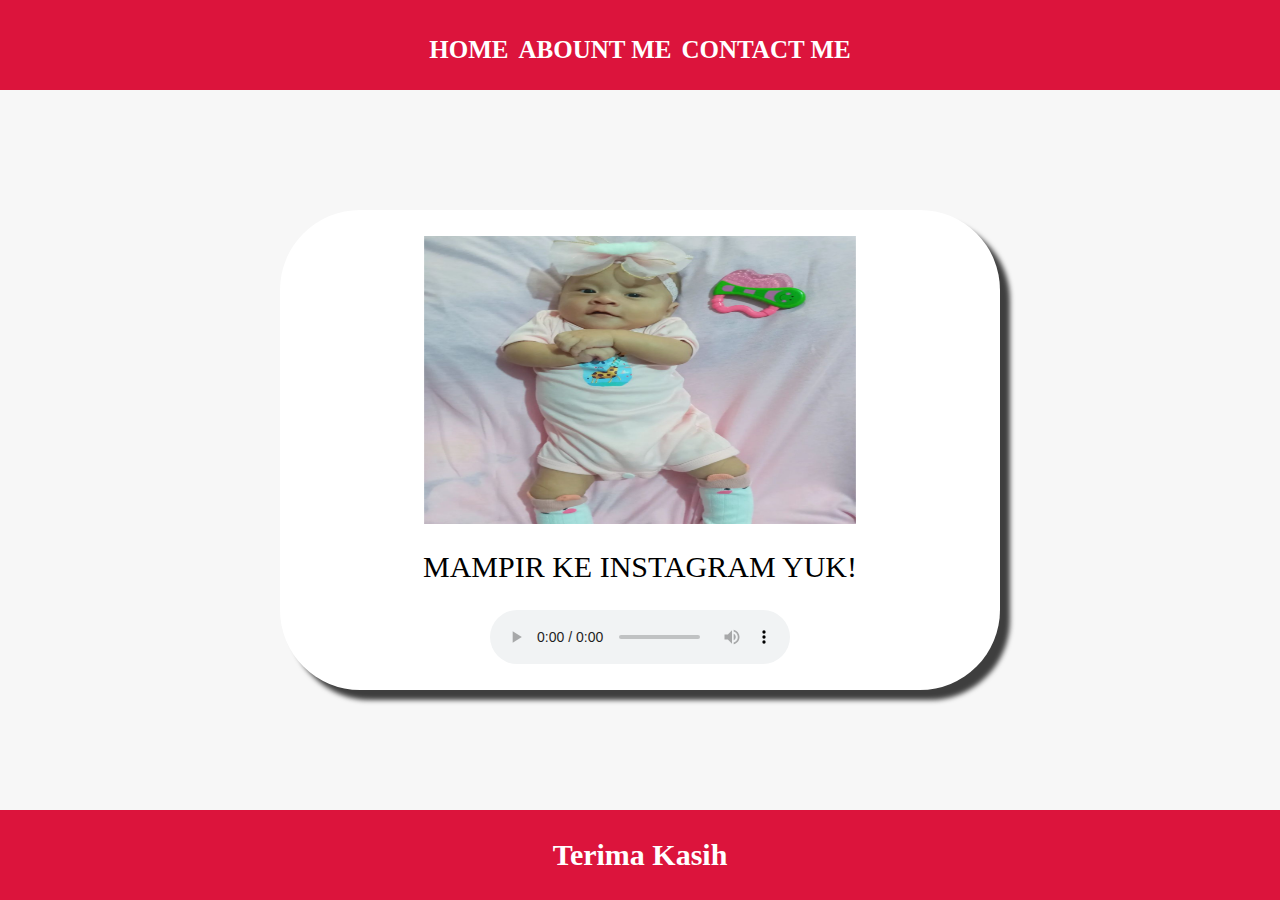
==== index.html @ 60b6eeff "Add files via upload" ====
<html>
    <head>
        <title>Web Geona</title>
        <link rel="stylesheet" href="style.css" />
    </head>
    <body>
        <div class="container">
        <!-- NAVIGATION BAR -->
        <div class="container-navbar">
            <ul class="ul-navbar">
                <li class="li-navbar">
                    <a href="#" class="a-navbar">HOME</a></li>
                <li class="li-navbar">
                    <a href="about.html" class="a-navbar">ABOUNT ME</a>
                </li>
                <li class="li-navbar">
                    <a href="contact.html" class="a-navbar">CONTACT ME</a>
                </li>
            </ul>
        </div>
        <!-- NAVIGATION BAR END -->
        <div>

        </div>
        <!-- CONTENT 1 -->
        <div class="container-content">
            <a href="https://www.instagram.com/frenzlang/" class="a-content">
            <img src="Geona.png" class="img-content"/>
            <p>MAMPIR KE INSTAGRAM YUK!</p>
                <audio controls class="audio">
    <source src="HAPPY YA.mp3">
            </a>
            
        </div>
        <!-- CONTEND 1 END -->
        <div>

        </div>
        <!-- FOOTER -->
        <div class="container-footer">
            <h1 class="h1-footer">Terima             Kasih</h1>
        </div>
        <!-- FOOTER END -->
    </div>
    </body>
</html>
---- style.css ----
*,
html {
    margin: 0;
    padding: 0;
}

.container {
    
}

.container-navbar {
    background-color: crimson;
    width: 100%;
    height: 10vh;
}
.ul-navbar {
    display: flex;
    height: 100px;
    justify-content: center;
    align-items: center;
}

.li-navbar {
    list-style-type: none;
     paddingg: 20px;
     margin: 5px;
     color: white;
     font-size: 25px;
}
.li-navbar:hover {
    background-color: blue;
    transition: .2s ease-in-out;
    transition-delay: .2s;
    border-radius: 8px;
}

.a-navbar {
    color:white;
    text-decoration: none;
    font-wight: 800;
    font-weight: 800;
}

.container-content {
background-color: #f7f7f7;
display: flex;
justify-content: center;
align-items: center;
height: 80vh;
}
.a-content {
    background-color: white;
    color:black;
    font-size: 30px;
    text-decoration:none;
    width: 720px;
    height: 480px;
    display: flex;
    flex-direction: column;
    justify-content: space-evenly;
    align-items: center;
    border-radius:80px;
    box-shadow: 10px 10px 5px 0px rgba(0,0,0,0.75);
-webkit-box-shadow: 10px 10px 5px 0px rgba(0,0,0,0.75);
-moz-box-shadow: 10px 10px 5px 0px rgba(0,0,0,0.75);


}
.img-content {
    width: 60%;
    height: 60%;
}

.container-footer {
height: 10vh;
background-color: crimson;
display: flex;
justify-content: center;
align-items: center;

}
.h1-footer {
    font-size: 30px;
    color: white;
}
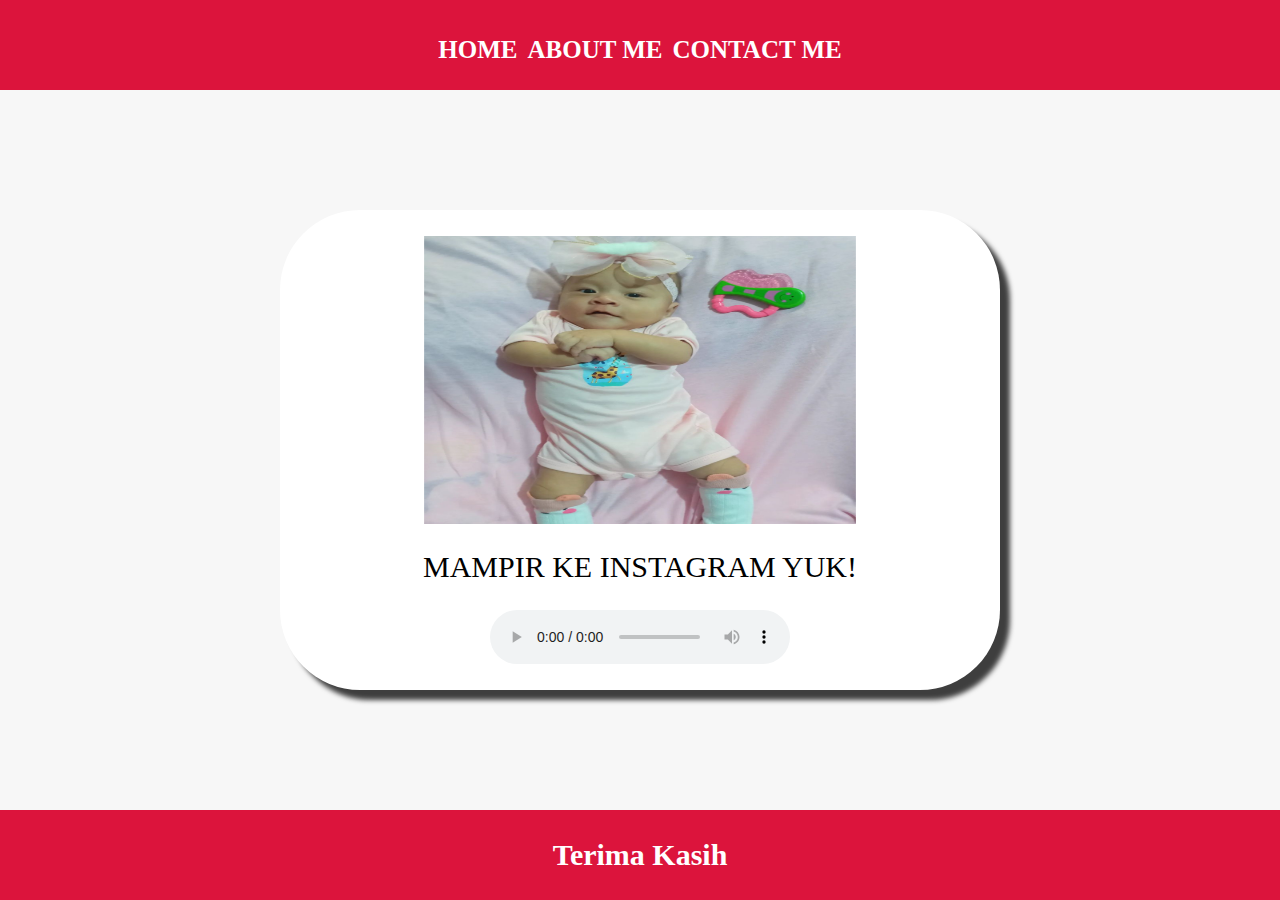
==== commit c0e82a00: "index.html" ====
--- a/index.html
+++ b/index.html
@@ -3,7 +3,7 @@
         <title>Web Geona</title>
         <link rel="stylesheet" href="style.css" />
     </head>
-    <body>
+    <body>
         <div class="container">
         <!-- NAVIGATION BAR -->
         <div class="container-navbar">
@@ -11,7 +11,7 @@
                 <li class="li-navbar">
                     <a href="#" class="a-navbar">HOME</a></li>
                 <li class="li-navbar">
-                    <a href="about.html" class="a-navbar">ABOUNT ME</a>
+                    <a href="about.html" class="a-navbar">ABOUT ME</a>
                 </li>
                 <li class="li-navbar">
                     <a href="contact.html" class="a-navbar">CONTACT ME</a>
@@ -26,8 +26,8 @@
         <div class="container-content">
             <a href="https://www.instagram.com/frenzlang/" class="a-content">
             <img src="Geona.png" class="img-content"/>
-            <p>MAMPIR KE INSTAGRAM YUK!</p>
-                <audio controls class="audio">
+            <p>MAMPIR KE INSTAGRAM YUK!</p>
+                <audio controls class="audio">
     <source src="HAPPY YA.mp3">
             </a>
             
@@ -40,7 +40,7 @@
         <div class="container-footer">
             <h1 class="h1-footer">Terima             Kasih</h1>
         </div>
-        <!-- FOOTER END -->
+        <!-- FOOTER END -->
     </div>
     </body>
-</html>+</html>
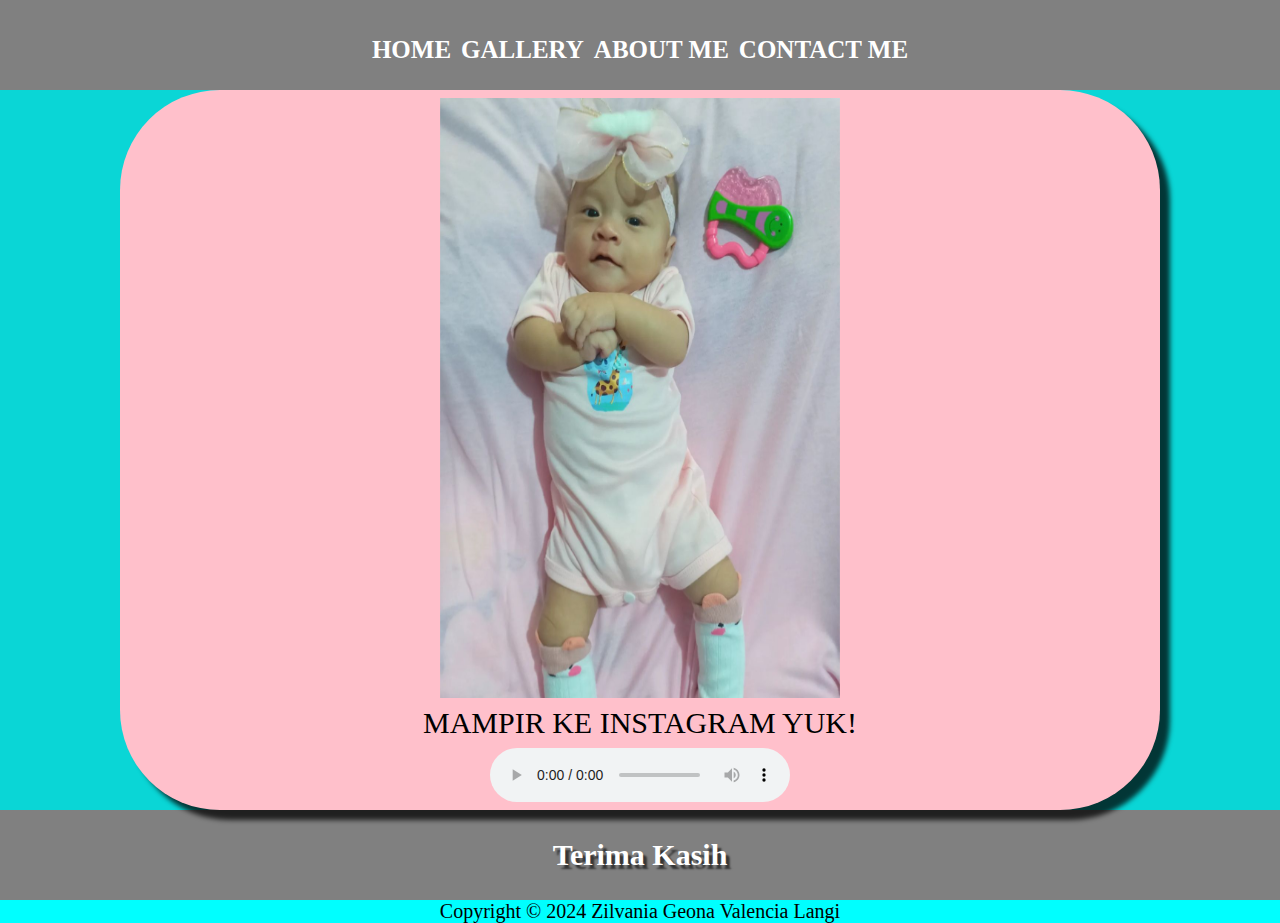
==== commit a9a945dd: "Add files via upload" ====
--- a/index.html
+++ b/index.html
@@ -3,13 +3,15 @@
         <title>Web Geona</title>
         <link rel="stylesheet" href="style.css" />
     </head>
-    <body>
+    <body>
         <div class="container">
         <!-- NAVIGATION BAR -->
         <div class="container-navbar">
             <ul class="ul-navbar">
                 <li class="li-navbar">
                     <a href="#" class="a-navbar">HOME</a></li>
+                <li class="li-navbar">
+                    <a href="#" class="a-navbar">GALLERY</a></li>
                 <li class="li-navbar">
                     <a href="about.html" class="a-navbar">ABOUT ME</a>
                 </li>
@@ -26,8 +28,8 @@
         <div class="container-content">
             <a href="https://www.instagram.com/frenzlang/" class="a-content">
             <img src="Geona.png" class="img-content"/>
-            <p>MAMPIR KE INSTAGRAM YUK!</p>
-                <audio controls class="audio">
+            <p>MAMPIR KE INSTAGRAM YUK!</p>
+                <audio controls class="audio">
     <source src="HAPPY YA.mp3">
             </a>
             
@@ -40,7 +42,10 @@
         <div class="container-footer">
             <h1 class="h1-footer">Terima             Kasih</h1>
         </div>
-        <!-- FOOTER END -->
+          <div class="h2-footer">
+      Copyright © 2024 Zilvania Geona Valencia Langi
+    </div>
+        <!-- FOOTER END -->
     </div>
     </body>
-</html>
+</html>--- a/style.css
+++ b/style.css
@@ -4,12 +4,13 @@
     padding: 0;
 }
 
-.container {
+.container {+background-color: cyan;
     
 }
 
 .container-navbar {
-    background-color: crimson;
+    background-color: grey;
     width: 100%;
     height: 10vh;
 }
@@ -42,24 +43,24 @@
 }
 
 .container-content {
-background-color: #f7f7f7;
+background-color: #3333;
 display: flex;
 justify-content: center;
 align-items: center;
 height: 80vh;
 }
 .a-content {
-    background-color: white;
+    background-color: pink;
     color:black;
     font-size: 30px;
     text-decoration:none;
-    width: 720px;
-    height: 480px;
+    width: 1040px;
+    height: 720px;
     display: flex;
     flex-direction: column;
     justify-content: space-evenly;
     align-items: center;
-    border-radius:80px;
+    border-radius:100px;
     box-shadow: 10px 10px 5px 0px rgba(0,0,0,0.75);
 -webkit-box-shadow: 10px 10px 5px 0px rgba(0,0,0,0.75);
 -moz-box-shadow: 10px 10px 5px 0px rgba(0,0,0,0.75);
@@ -67,19 +68,25 @@
 
 }
 .img-content {
-    width: 60%;
-    height: 60%;
+    width: 400px;
+    height: 600px;
 }
 
 .container-footer {
 height: 10vh;
-background-color: crimson;
+background-color: grey;
 display: flex;
 justify-content: center;
-align-items: center;
-
+align-items: center;
 }
 .h1-footer {
     font-size: 30px;
     color: white;
+    text-shadow: 4px 4px 2px rgba(0,0,0,0.6);
+}
+.h2-footer {
+  font-size: 20px;
+  display: flex;
+justify-content: center;
+align-items: center;
 }